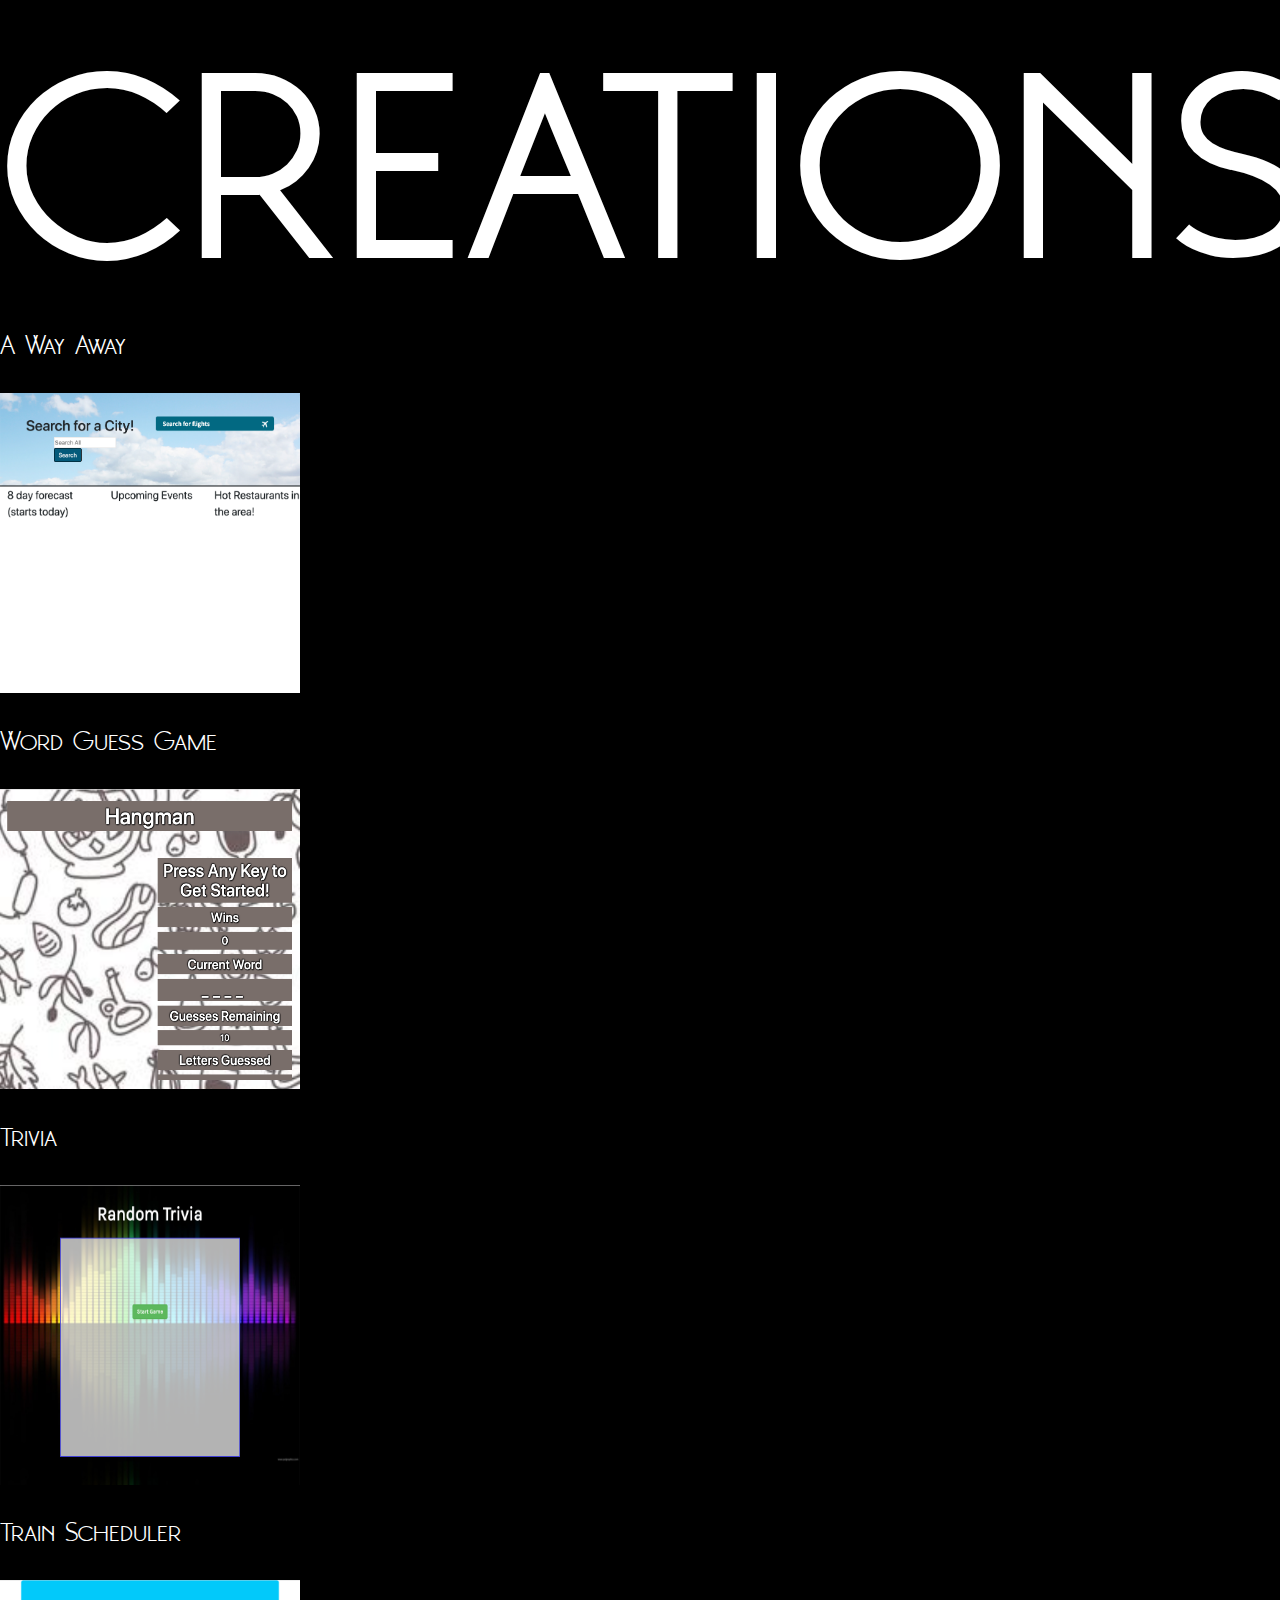
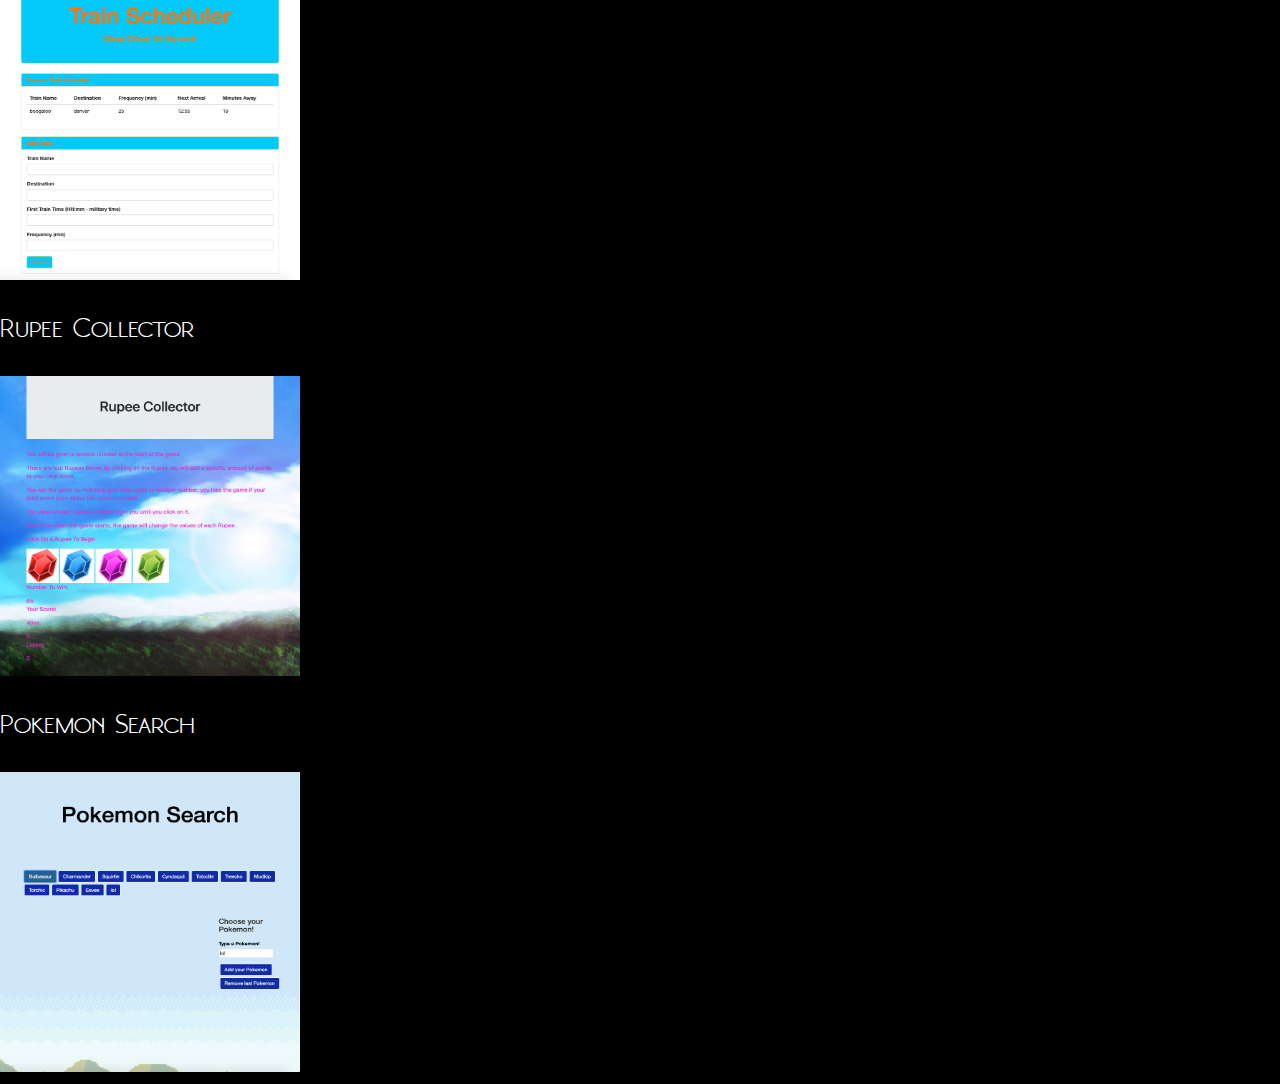
==== index2.html @ 54ccb208 "updated" ====
<!DOCTYPE html>
<html lang="en">
<head>
    <meta charset="UTF-8">
    <meta name="viewport" content="width=device-width, initial-scale=1.0">
    <meta http-equiv="X-UA-Compatible" content="ie=edge">
    <link rel="stylesheet" href="https://stackpath.bootstrapcdn.com/bootstrap/4.3.1/css/bootstrap.min.css" integrity="sha384-ggOyR0iXCbMQv3Xipma34MD+dH/1fQ784/j6cY/iJTQUOhcWr7x9JvoRxT2MZw1T" crossorigin="anonymous">
    <link href="style.css" rel="stylesheet" type="text/css">
    <title>Daniel Crew Portfolio</title>
</head>
<body>
    <h1 class="alignleft">Creations</h1>
    <div class="contact-list">
        <div class="contact">
            <p>A Way Away</p>
            <a href="file:///Users/danielcrew/Desktop/GP1/project-1/index.html">
            <img border="0" alt="gp1" src="img/gp1.png" width="300" height="300"></a>
        </div>
        <br>
        <div class="contact">
            <p>Word Guess Game</p>
            <a href="file:///Users/danielcrew/Desktop/WordGuessGame/Word-Guess-Game/index.html">
            <img border="0" alt="hangman" src="img/wordguess.png" width="300" height="300"></a>
        </div>
        <br>
        <div class="contact">
            <p>Trivia</p>
            <a href="file:///Users/danielcrew/Desktop/Trivia-Game/TriviaGame/index.html">
            <img border="0" alt="trivia" src="img/trivia.png" width="300" height="300"></a>
        </div>
        <br>
        <div class="contact">
            <p>Train Scheduler</p>
            <a href="file:///Users/danielcrew/Desktop/Train/train-scheduler/index.html">
            <img border="0" alt="train" src="img/train.png" width="300" height="300"></a>
        </div>
        <br>
        <div class="contact">
            <p>Rupee Collector</p>
            <a href="file:///Users/danielcrew/Desktop/Unit-4-Game/Unit-4-Game/Unit4Game.html">
            <img border="0" alt="gem" src="img/gem.png" width="300" height="300"></a>
        </div>
        <br>
        <div class="contact">
            <p>Pokemon Search</p>
            <a href="file:///Users/danielcrew/Desktop/Giphy/Giphy-API/index.html">
            <img border="0" alt="pokemon" src="img/gif.png" width="300" height="300"></a>
        </div>
    </div>
</body>
</html>
---- style.css ----
@font-face {
    font-family: 'Regular';
    src: url("fonts/MoongladeRegular.ttf");
    font-weight: normal;
    font-style: normal;
}
@font-face {
    font-family: 'Bold';
    src: url("fonts/MoongladeBold.ttf");
    font-weight: normal;
    font-style: normal;
}
@font-face {
    font-family: 'Medium';
    src: url("fonts/MoongladeLight.ttf");
    font-weight: normal;
    font-style: normal;
}
html, body, div, span, applet, object, iframe,
h1, h2, h3, h4, h5, h6, p, blockquote, pre,
a, abbr, acronym, address, big, cite, code,
del, dfn, em, img, ins, kbd, q, s, samp,
small, strike, strong, sub, sup, tt, var,
b, u, i, center,
dl, dt, dd, ol, ul, li,
fieldset, form, label, legend,
table, caption, tbody, tfoot, thead, tr, th, td,
article, aside, canvas, details, embed,
figure, figcaption, footer, header, hgroup,
menu, nav, output, ruby, section, summary,
time, mark, audio, video {
	margin: 0;
	padding: 0;
	border: 0;
	font-size: 100%;
	font: inherit;
	vertical-align: baseline;
}
html, body {
    -webkit-font-smoothing: antialiased;
    -moz-osx-font-smoothing: grayscale;
    font-smoothing: antialiased;
    text-rendering: optimizeLegibility;
    padding:0;
    margin:0;
	background: #000000;
	font-size: 16px;
}
::selection {
  color: rgba(0,0,0,.99);
  background: rgba(255,255,255,.99);
}
::-moz-selection {
  color: rgba(0,0,0,.99);
  background: rgba(255,255,255,.99);
}
h1 {
	font-family: "Bold";
	font-size: 252px;
    font-size: 30vmin;
    font-size: 1500%;
	line-height: 80%;
	color: #FFFFFF;
	text-transform: uppercase;
	display: block;
	width: 100%;
/* 	font-size: 17.5vw; */
}
.alignleft {
	margin-top: 5vh;
	display: block;
	width: 100%;
}
.alignright {
	text-align: right;
	display: block;
	width: 100%;
}
h2 {
	font-family: "Medium";
	font-size: 35px;
	line-height: 115%;
	color: #FFFFFF;
	margin: 10vh 0 20vh 0vh;
	max-width: 40%;
	overflow: hidden;
}
.photo {
	background-image: url(img/me.JPG);
	background-repeat: no-repeat;
	background-size: contain;
	height: 50vw;
	margin: -50vh 0 0 -60vh;
}
.content {
	max-width: 40%;
	margin-top: 10vh;
	margin-bottom: 20vh;
	margin-left: 50%;
}
p {
	font-family: "Regular";
	font-size: 24px;
	color: #FFFFFF;
	line-height: 125%;
	margin-bottom: 4vh;
	overflow: hidden;
}
.contact-list {
	margin-top: 10vh;	
}
.contact {
	font-family: "Medium";
	font-size: 60px;
	color: #FFFFFF;
	line-height: 133%;
}
.contact a, a:after, a:visited {
	font-family: "Medium";
	color: #FFFFFF;
	cursor: pointer;
}
@media screen and (max-width: 767px) {
	h1 {
    	font-size: 26vmin;
    	font-size: 28vw;
	}
	.alignleft {
		margin-top: 20vh;
	}
	h2 {
		max-width: 100%;
		font-size: 30px;
	}
	.photo {
		height: 90vw;
		margin: 10vh 0;
	}
	.content {
		margin: 0 0 20vh 0;
		max-width: 100%;		
	}
	.contact {
		font-size: 40px;
		font-size: 10vw;
	}
}
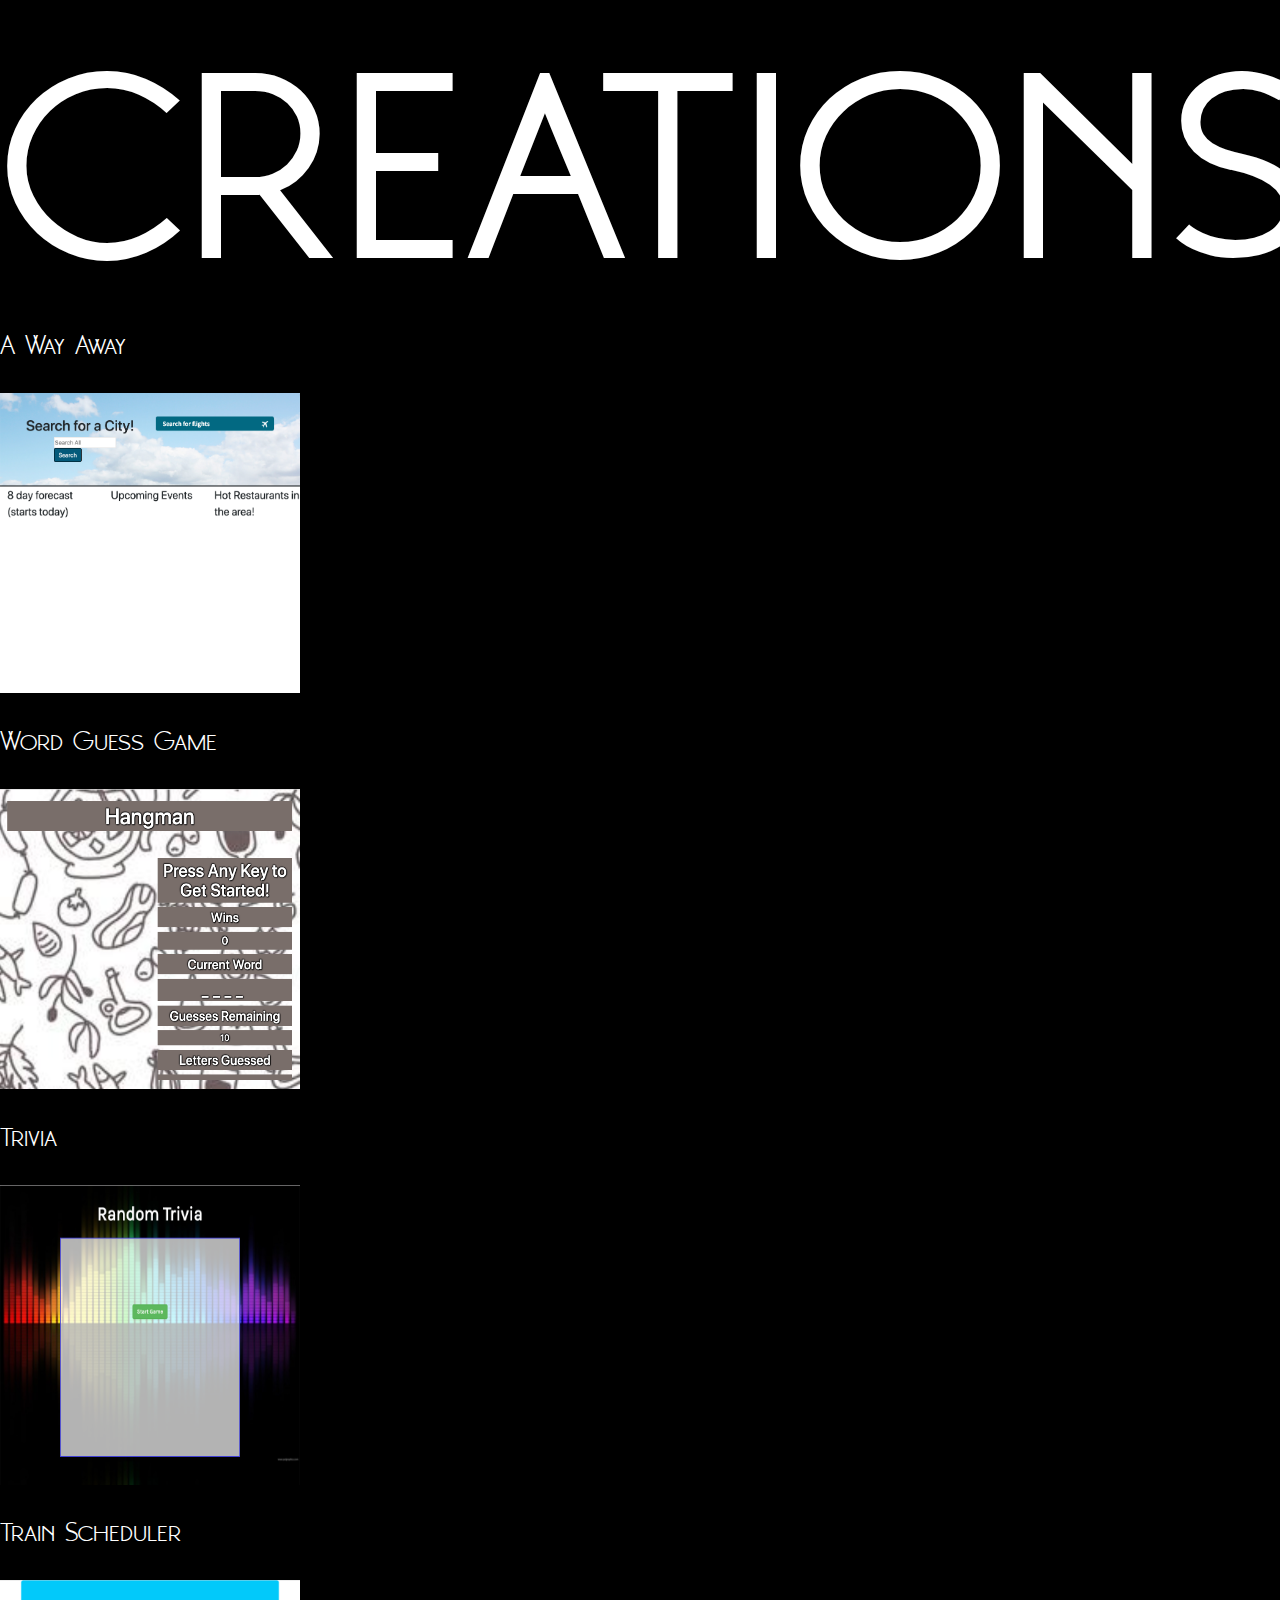
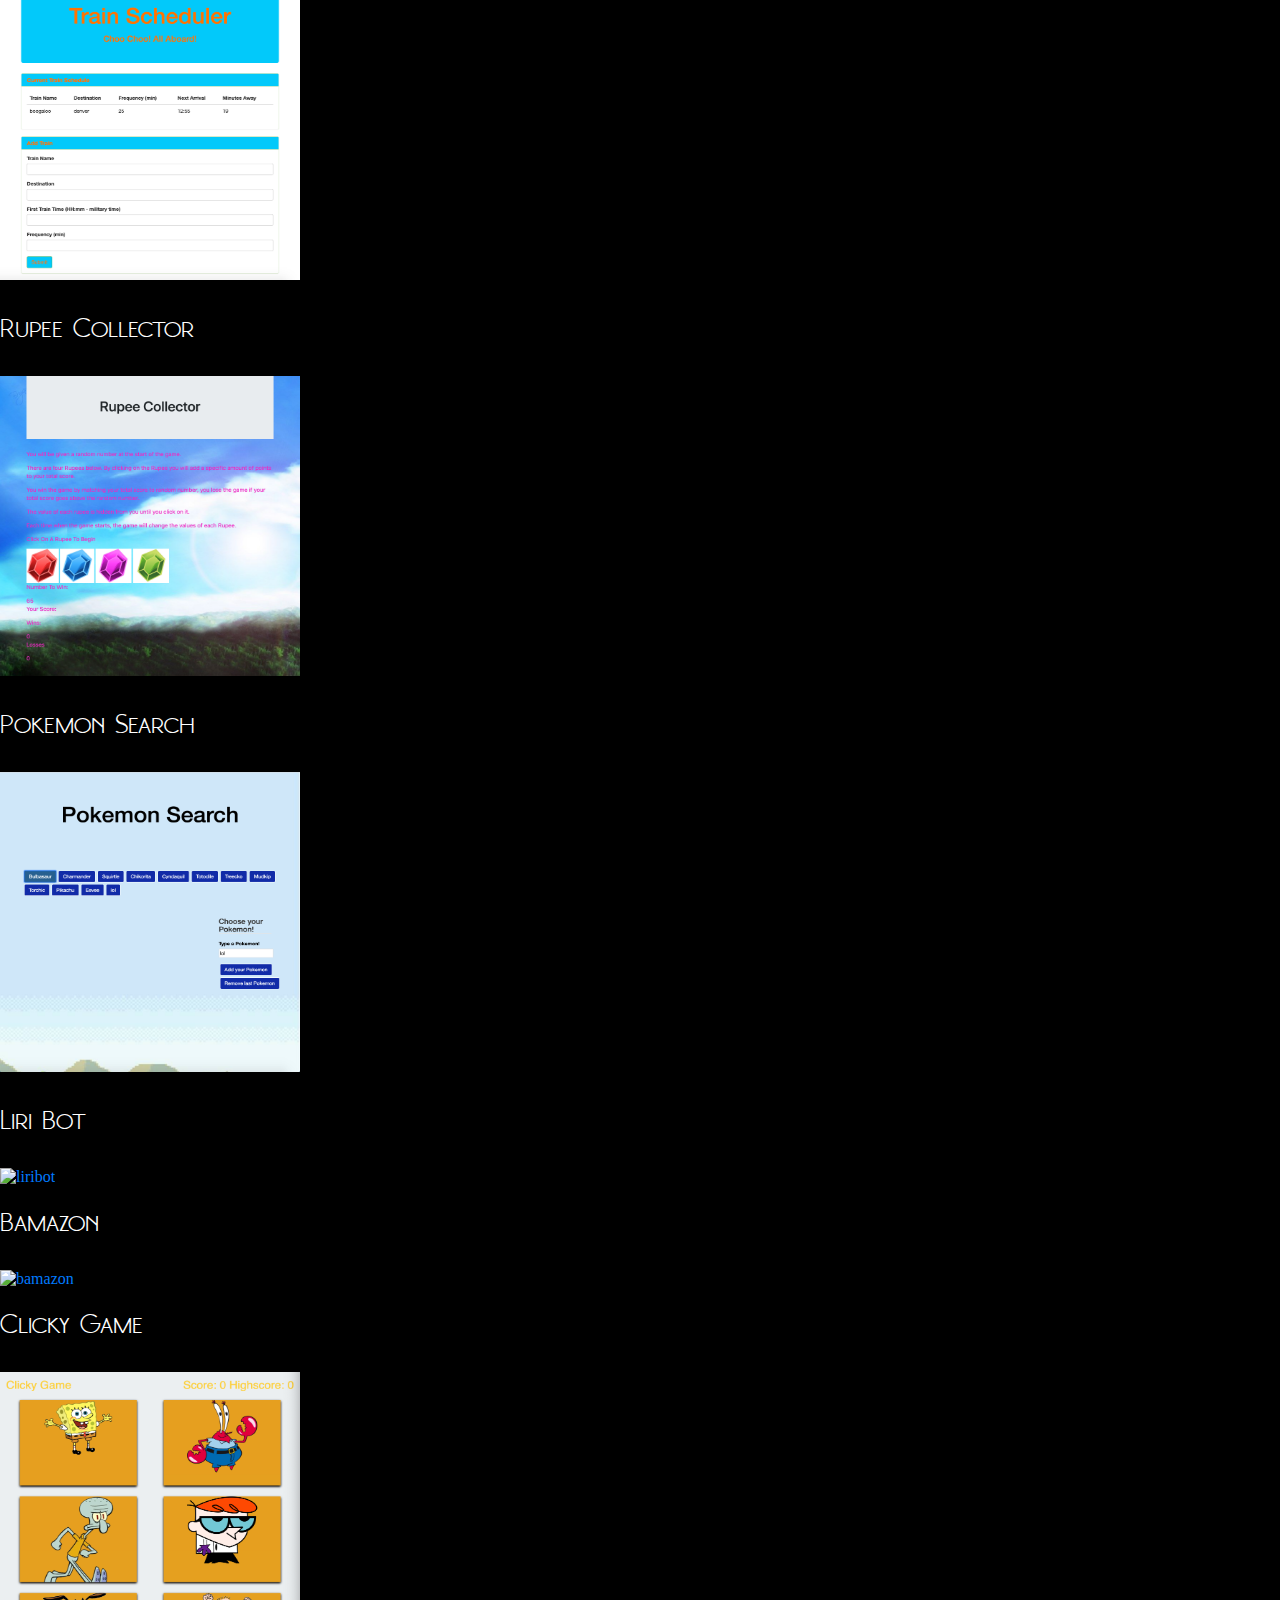
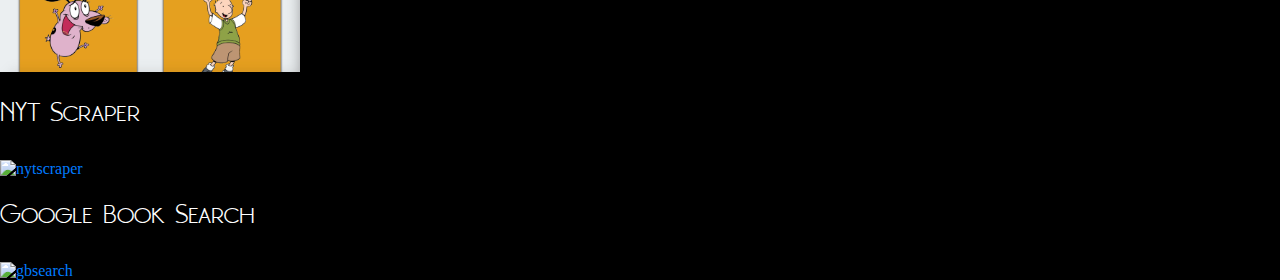
==== commit 85d3914d: "final" ====
--- a/index2.html
+++ b/index2.html
@@ -13,38 +13,68 @@
     <div class="contact-list">
         <div class="contact">
             <p>A Way Away</p>
-            <a href="file:///Users/danielcrew/Desktop/GP1/project-1/index.html">
+            <a href="https://wfritz5.github.io/project-1/">
             <img border="0" alt="gp1" src="img/gp1.png" width="300" height="300"></a>
         </div>
         <br>
         <div class="contact">
             <p>Word Guess Game</p>
-            <a href="file:///Users/danielcrew/Desktop/WordGuessGame/Word-Guess-Game/index.html">
+            <a href="https://dcrew316.github.io/Word-Guess-Game/">
             <img border="0" alt="hangman" src="img/wordguess.png" width="300" height="300"></a>
         </div>
         <br>
         <div class="contact">
             <p>Trivia</p>
-            <a href="file:///Users/danielcrew/Desktop/Trivia-Game/TriviaGame/index.html">
+            <a href="https://dcrew316.github.io/TriviaGame/">
             <img border="0" alt="trivia" src="img/trivia.png" width="300" height="300"></a>
         </div>
         <br>
         <div class="contact">
             <p>Train Scheduler</p>
-            <a href="file:///Users/danielcrew/Desktop/Train/train-scheduler/index.html">
+            <a href="https://dcrew316.github.io/train-scheduler/">
             <img border="0" alt="train" src="img/train.png" width="300" height="300"></a>
         </div>
         <br>
         <div class="contact">
             <p>Rupee Collector</p>
-            <a href="file:///Users/danielcrew/Desktop/Unit-4-Game/Unit-4-Game/Unit4Game.html">
+            <a href="https://dcrew316.github.io/Unit-4-Game/">
             <img border="0" alt="gem" src="img/gem.png" width="300" height="300"></a>
         </div>
         <br>
         <div class="contact">
             <p>Pokemon Search</p>
-            <a href="file:///Users/danielcrew/Desktop/Giphy/Giphy-API/index.html">
+            <a href="https://dcrew316.github.io/Giphy-API/">
             <img border="0" alt="pokemon" src="img/gif.png" width="300" height="300"></a>
+        </div>
+        <br>
+        <div>
+            <p>Liri Bot</p>
+            <a href="https://github.com/dcrew316/LiriBot.git">
+            <img border="0" alt="liribot" src="liri.png" width="300" height="300"></a>
+        </div>
+        <br>
+        <div>
+            <p>Bamazon</p>
+            <a href="https://github.com/dcrew316/Bamazon.git">
+            <img border="0" alt="bamazon" src="bama.png" width="300" height="300"></a>
+        </div>
+        <br>
+        <div>
+            <p>Clicky Game</p>
+            <a href="https://afternoon-ravine-68756.herokuapp.com/">
+            <img border="0" alt="clickygame" src="img/cg.png" width="300" height="300"></a>
+        </div>
+        <br>
+        <div>
+            <p>NYT Scraper</p>
+            <a href="https://github.com/dcrew316/fitToScrape">
+            <img border="0" alt="nytscraper"></a>
+        </div>
+        <br>
+        <div>
+            <p>Google Book Search</p>
+            <a href="https://github.com/dcrew316/GoogleBookSearch">
+            <img border="0" alt="gbsearch"></a>
         </div>
     </div>
 </body>
